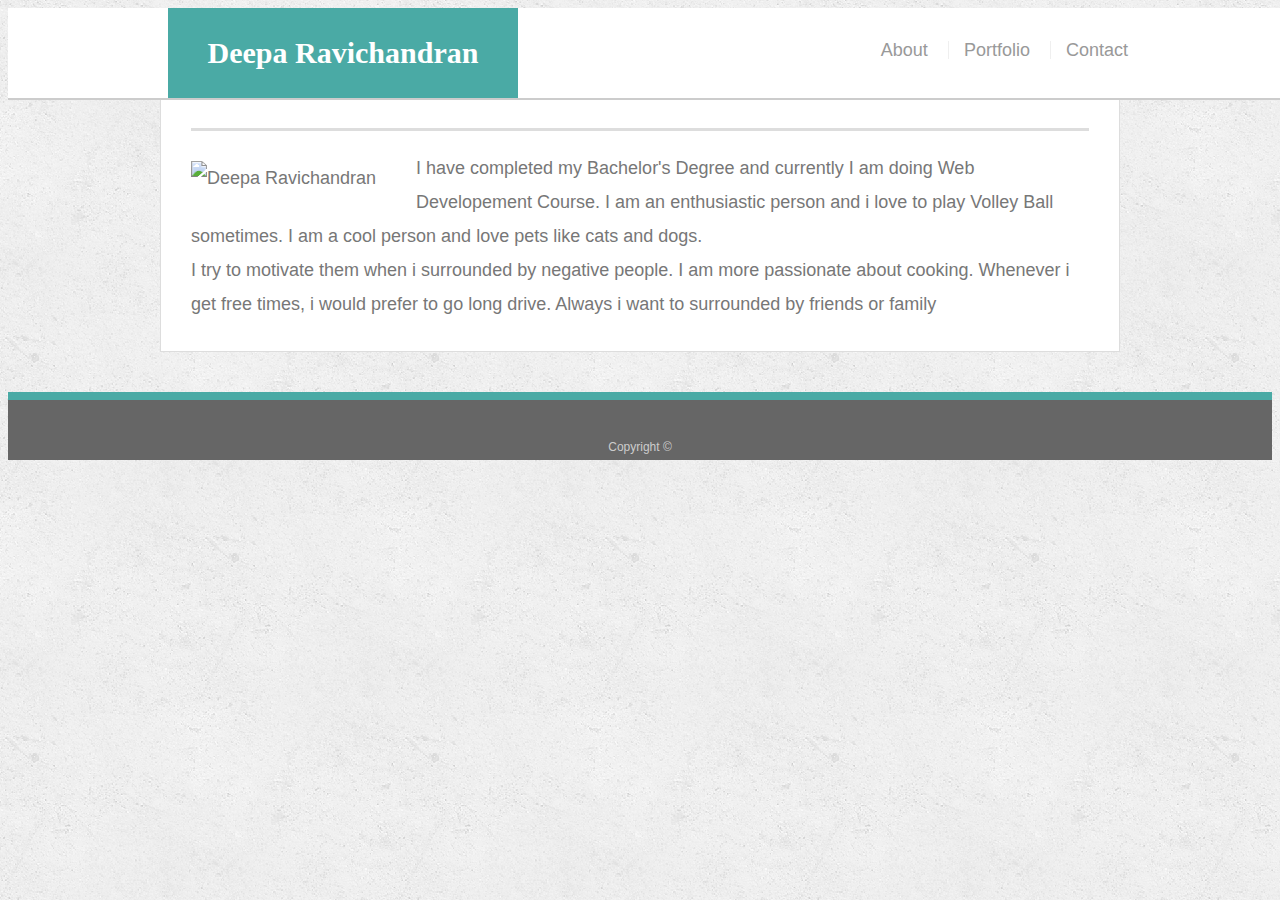
==== index.html @ 802381e4 "Initial version" ====
<!DOCTYPE html>
<html>

<head>
    <meta charset="utf-8" />
    <meta http-equiv="X-UA-Compatible" content="IE=edge">
    <title>About Deepa Ravichandran</title>
    <meta name="viewport" content="width=device-width, initial-scale=1">
    <link rel="stylesheet" type="text/css" media="screen" href="assets/css/style.css">
    <script src="main.js"></script>
</head>

<body>
    <header id="masthead">
        <div class="container">
            <a href="index.html" id="logo">Deepa Ravichandran</a>
            <nav>
                <a href="index.html">About</a>
                <a href="portfolio.html">Portfolio</a>
                <a href="contact.html">Contact</a>
            </nav>
        </div>
    </header>

    <div id="main container" class="container">
        <section class="main-section">
            <h1>About Me</h1>

            <img src="C:\Users\pavit\Documents\UCF\Class-Exercises\IMG_20171021_135247.jpg" class="auth-image" alt="Deepa Ravichandran">

            <p>
                I have completed my Bachelor's Degree and currently I am doing Web Developement Course. 
                I am an enthusiastic person and i love to play Volley Ball sometimes.
                I am a cool person and love pets like cats and dogs. 
                <br>
                I try to motivate them when i surrounded by negative people. 
                I am more  passionate about cooking.
                Whenever i get free times, i would prefer to go long drive.
                Always i want to surrounded by friends or family
            </p>
        </section>
    </div>
    
    <footer>
        <div class="container">
            Copyright &copy;
        </div>
    </footer>
</body>
</html>
---- assets/css/style.css ----
body {
  font-family: Arial, "Helvetica Neue", Helvetica, sans-serif;
  font-size: 18px;
  line-height: 34px;
  color: #777;
  background: url("../images/concrete_seamless.png");
}

* {
  box-sizing: border-box;
}

/* general */

.container {
  width: 100%;
  max-width: 960px;
  margin: 0 auto;
  clear: both;
}

h1,
h2,
h3,
p {
  margin-bottom: 20px;
}

p:last-child {
  margin-bottom: 0;
}

h1,
h2,
h3 {
  font-family: Georgia, Times, "Times New Roman", serif;
  font-weight: 700;
  color: #4aaaa5;
}

h1 {
  padding-bottom: 20px;
  font-size: 30px;
  line-height: 49px;
  border-bottom: 3px solid #ddd;
}

h2,
h3 {
  font-size: 22px;
}

/* header */

#masthead {
  position: fixed;
  z-index: 99;
  width: 100%;
  margin: 0 0 30px;
  overflow: auto;
  color: #fff;
  background: #fff;
  border-bottom: 2px solid #ccc;
}

#logo {
  float: left;
  width: 350px;
  height: 90px;
  font-family: Georgia, Times, "Times New Roman", serif;
  font-size: 30px;
  font-weight: 700;
  line-height: 90px;
  color: #fff;
  text-align: center;
  text-decoration: none;
  background: #4aaaa5;
}

nav {
  float: right;
  margin-top: 25px;
}

nav a {
  display: inline-block;
  padding-left: 15px;
  margin-left: 15px;
  line-height: 18px;
  color: #999;
  text-decoration: none;
  border-left: 1px solid #efefef;
}

nav a:first-child {
  border-left: 0 none;
}

/* footer */

footer {
  padding: 30px 0;
  clear: both;
  font-size: 12px;
  color: #fff;
  color: #ccc;
  text-align: center;
  background: #666;
  border-top: 8px solid #4aaaa5;
  height: 50px;
}

h3, h2 {
  padding-bottom: 20px;
  margin-bottom: 15px;
  line-height: 22px;
  border-bottom: 2px solid #eee;
}

/* main */

#main-container {
  padding-top: 130px;
  min-height: calc(100vh - 70px);
}

.main-section {
  float: left;
  width: 100%;
  max-width: 960px;
  padding: 30px;
  margin: 0 0 40px;
  background: #fff;
  border: 1px solid #ddd;
}

/* portfolio page */

.work {
  position: relative;
  float: left;
  width: 274px;
  margin: 20px 0 25px;
  overflow: auto;
}

.work:nth-child(even) {
  margin-right: 40px;
}

.work img {
  width: 100%;
  border: 0 none;
  opacity: 0.8;
}

.work h3 {
  position: absolute;
  bottom: 20px;
  width: 100%;
  padding: 15px;
  margin-bottom: 0;
  font-weight: 300;
  line-height: 30px;
  color: #fff;
  text-align: center;
  background: #4aaaa5;
  border-bottom: 0;
}

.auth-image {
  float: left;
  width: 200px;
  height: auto;
  margin-top: 10px;
  margin-right: 25px;
}

/* contact page */

#contact-form ul {
  margin-bottom: 20px;
}

#contact-form li {
  margin-bottom: 10px;
}

label,
input[type=text],
input[type=email],
textarea {
  display: block;
  width: 100%;
}

input[type=text],
input[type=email],
textarea {
  height: 35px;
  padding: 0 10px;
  font-size: 14px;
  border: 1px solid #ddd;
}

textarea {
  height: 200px;
}

input[type=submit] {
  padding: 10px 30px;
  font-size: 18px;
  color: #fff;
  cursor: pointer;
  background: #4aaaa5;
  border: 0 none;
}

@media screen and (max-width: 980px) {
  .wrapper {
    width: 100%;
  }

  #masthead {
    width:100%;
  }

  .main-section {
    width:60%;
    margin: 40px, auto, auto, 40px;
    margin:20px;
  }

  input[type=submit] {
      width: 100px;
  }

  .footer {
    width:100%;
    margin-right:0;
  }

  .work {
      width:20%;
  }
  
  .work h3{
    width: 100%;
  }
}
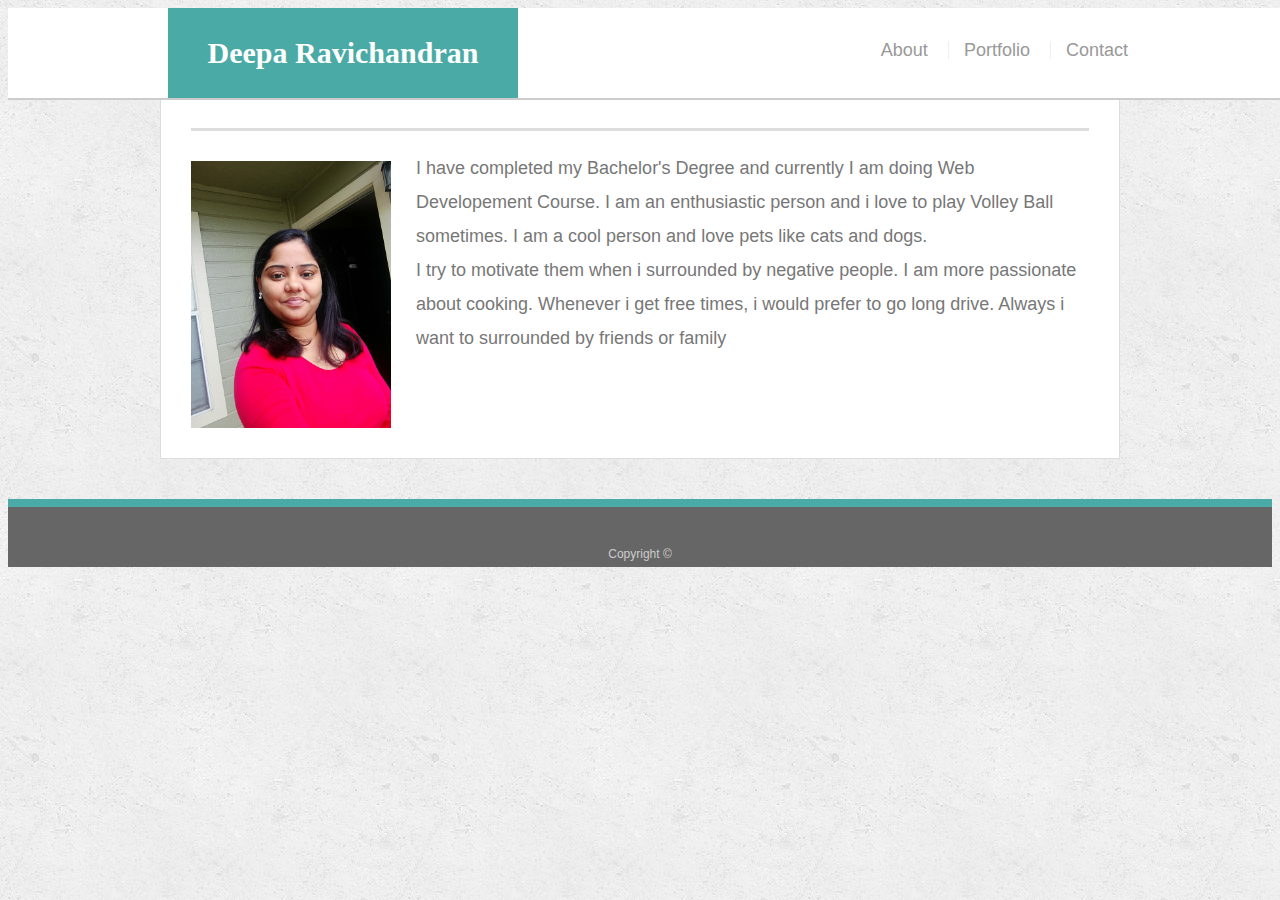
==== commit da7edc9b: "Changes to add the new links to portfolio" ====
--- a/index.html
+++ b/index.html
@@ -26,7 +26,7 @@
         <section class="main-section">
             <h1>About Me</h1>
 
-            <img src="C:\Users\pavit\Documents\UCF\Class-Exercises\IMG_20171021_135247.jpg" class="auth-image" alt="Deepa Ravichandran">
+            <img src="assets/images/IMG_20171021_135247.jpg" class="auth-image" alt="Deepa Ravichandran">
 
             <p>
                 I have completed my Bachelor's Degree and currently I am doing Web Developement Course. 
--- a/assets/css/style.css
+++ b/assets/css/style.css
@@ -223,6 +223,7 @@
 
   #masthead {
     width:100%;
+    overflow: auto;
   }
 
   .main-section {
@@ -247,4 +248,71 @@
   .work h3{
     width: 100%;
   }
-}+}
+@media screen and (max-width: 768px) {
+  .wrapper {
+    width: 100%;
+  }
+
+  #masthead {
+    width:100%;
+    overflow: auto;
+  }
+
+  .main-section {
+    width:60%;
+    margin: 40px, auto, auto, 40px;
+    margin:20px;
+  }
+
+  input[type=submit] {
+      width: 100px;
+  }
+
+  .footer {
+    width:100%;
+    margin-right:0;
+  }
+
+  .work {
+      width:20%;
+  }
+  
+  .work h3{
+    width: 100%;
+  }
+}
+
+@media screen and (max-width: 768px) {
+  .wrapper {
+    width: 100%;
+  }
+
+  #masthead {
+    width:100%;
+    overflow: auto;
+  }
+
+  .main-section {
+    width:60%;
+    margin: 40px, auto, auto, 40px;
+    margin:20px;
+  }
+
+  input[type=submit] {
+      width: 100px;
+  }
+
+  .footer {
+    width:100%;
+    margin-right:0;
+  }
+
+  .work {
+      width:20%;
+  }
+  
+  .work h3{
+    width: 100%;
+  }
+}
